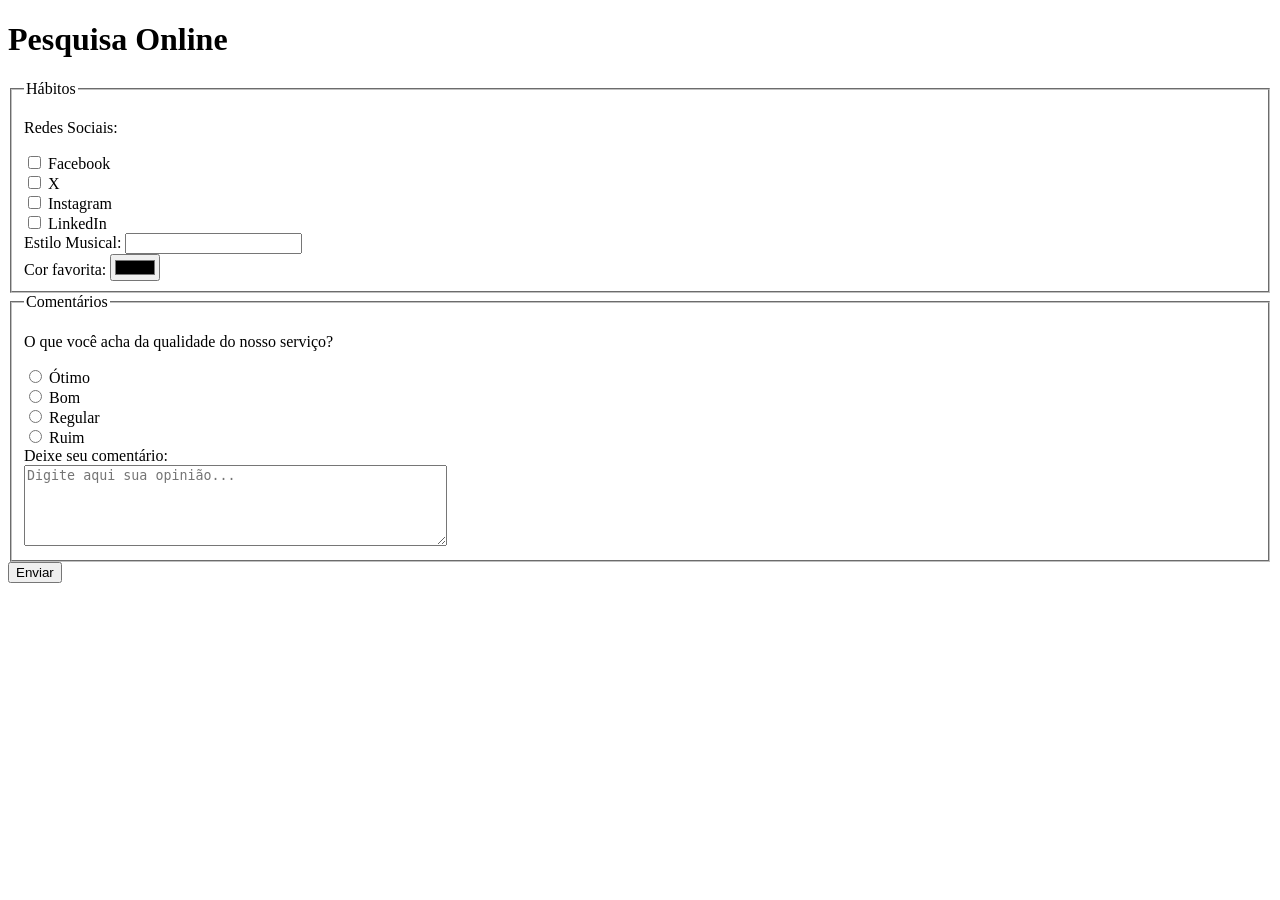
==== index.html @ a1bb9da4 "Merge pull request #6 from oalexrw/feat/habitos Adicina secao de opiniao" ====
<!DOCTYPE html>
<html lang="pt-br">
<head>
    <meta charset="UTF-8">
    <meta name="viewport" content="width=device-width, initial-scale=1.0">
    <title>Pesquisa Culturama</title>
</head>
<body>
    <header>
        <h1>Pesquisa Online</h1>
    </header>
     <section>
        <form action="" method="get">
          <!-- <fieldset>
                <legend>Dados Pessoais</legend>
                
                <label for="name">Nome:</label>
                <input id= "name" type="text" name="userName" required>
                <br>
                <label for="age">Idade:</label>
                <input id="age" type="number" name="userAge" required min="12" max="100">
                <br>
                <label for="birthDate">Data de nascimento</label>
                <input id="birthDate" type="date" name="userBirthDate">
                <br>            
                <label for="email">Ema  il</label>
                <input id="email" type="email" name="userEmail" required>
                <br>
                <label for="phone">Telefone</label>
                <input id="phone" type="tel" name="userPhoneNumber" pattern="[0-9]{11}" placeholder="12123456789">
                <br>
                <label for="image">Upload de foto</label>
                <input id="image" type="file" accept="image/*" name="userImage">
                <br>
            </fieldset>   

            <fieldset>
                <legend>Perfil</legend>
                <p>Gênero:</p>
                <input id="feminino" type="radio" name="userGender" value="Feminino">
                <label for="feminino">Feminino</label>
                
                <input id="masculino" type="radio" name="userGender" value="Masculino">
                <label for="masculino">Masculino</label>

                <input id="naoInformado" type="radio" name="userGender" value="naoInformado">
                <label for="naoInformado">Prefiro não informar</label>
                <br>
                
                <label for="maritalStatus">Estado civil:</label>
                <select id="maritalStatus" name="maritalStatus">
                    <option value="naoInformado">Selecione...</option>
                    <option value="casado">Casado</option>
                    <option value="solteiro">Solteiro</option>
                    <option value="divorciado">Divorciado</option>
                    <option value="casado">União estável</option>
                </select>

                <br>  
                <label for="state">Estado:</label>
                <select id="state" name="userState" required>
                    <option value="acre">Acre</option>   
                    <option value="alagoas">Alagoas</option>
                    <option value="amapa">Amapá</option>
                    <option value="amazonas">Amazonas</option>
                    <option value="bahia">Bahia</option>
                    <option value="ceara">Ceará</option>
                    <option value="distritoFederal">Distrito Federal</option>
                    <option value="espiritoSanto">Espirito Santo</option>
                    <option value="goias">Goiás</option>
                    <option value="maranhao">Maranhão</option>              
                    <option value="matoGrossoDoSul">Mato Grosso do Sul</option>
                    <option value="matoGrosso">Mato Grosso</option>                   
                    <option value="minasGerais">Minas Gerais</option>
                    <option value="para">Pará</option>
                    <option value="paraiba">Paraíba</option>                    
                    <option value="parana">Paraná</option>
                    <option value="pernambuco">Pernambuco</option>
                    <option value="piaui">Piauí</option>
                    <option value="rioDeJaneiro">Rio de Janeiro</option>
                    <option value="rioGrandeDoNorte">Rio Grande do Norte</option>
                    <option value="rioGrandeDoSul">Rio Grande do Sul</option>
                    <option value="rondonia">Rondônia</option>
                    <option value="roraima">Roraima</option>
                    <option value="santaCatarina">Santa Catarina</option>
                    <option value="saoPaulo">São Paulo</option>
                    <option value="sergipe">Sergipe</option>
                    <option value="tocantins">Tocantins</option>

                </select>
                <br>

                <label for="city">Cidade:</label>
                <input id="city" type="text" name="userCity" required>    

            </fieldset>   -->
    
            <fieldset>
                <legend>Hábitos</legend>
                <p>Redes Sociais:</p>
                <input id="facebook" type="checkbox" name="social" value="facebook">
                <label for="facebook">Facebook</label>
                <br>
                <input id="twitter" type="checkbox" name="social" value="twitter">
                <label for="twitter">X</label>
                <br>    
                <input id="instagram" type="checkbox" name="social" value="instagram">
                <label for="instagram">Instagram</label>
                <br>
                <input id="linkedin" type="checkbox" name="social" value="linkedin">
                <label for="linkedin">LinkedIn</label>    
                <br>

                <label for="musicalStyle">Estilo Musical:</label>
                <input id="musicalStyle" name="musicalStyle" type="text" list="styleTypes">
                <datalist id="styleTypes">
                    <option value="Rock">
                    <option value="Pop">
                    <option value="Sertanejo">
                    <option value="Funk">
                    <option value="MPB">
                    <option value="Eletrônica">
                </datalist> 
                <br>

                <label for="favoriteColor">Cor favorita:</label>
                <input id="favoriteColor" name="userFavoriteColor" type="color">
                <br>
               
            </fieldset>

            <fieldset>
                <legend>Comentários</legend>
                <p>O que você acha da qualidade do nosso serviço?</p>

                <input type="radio" id="otimo" name="userOpinion" value="otimo">    
                <label for="otimo">Ótimo</label>
                <br>
                <input type="radio" id="bom" name="userOpinion" value="bom">    
                <label for="bom">Bom</label>
                <br>
                <input type="radio" id="regular" name="userOpinion" value="regular">    
                <label for="regular">Regular</label>
                <br>
                <input type="radio" id="ruim" name="userOpinion" value="ruim">    
                <label for="ruim">Ruim</label>
                <br>

                <label for="comment">Deixe seu comentário:</label>
                <br>
                <textarea id="comment" name="userComment" rows="5" cols="50" placeholder="Digite aqui sua opinião..."></textarea>

            </fieldset>

            <button type="submit">Enviar</button>
        </form>

    </section>

</body>
</html>
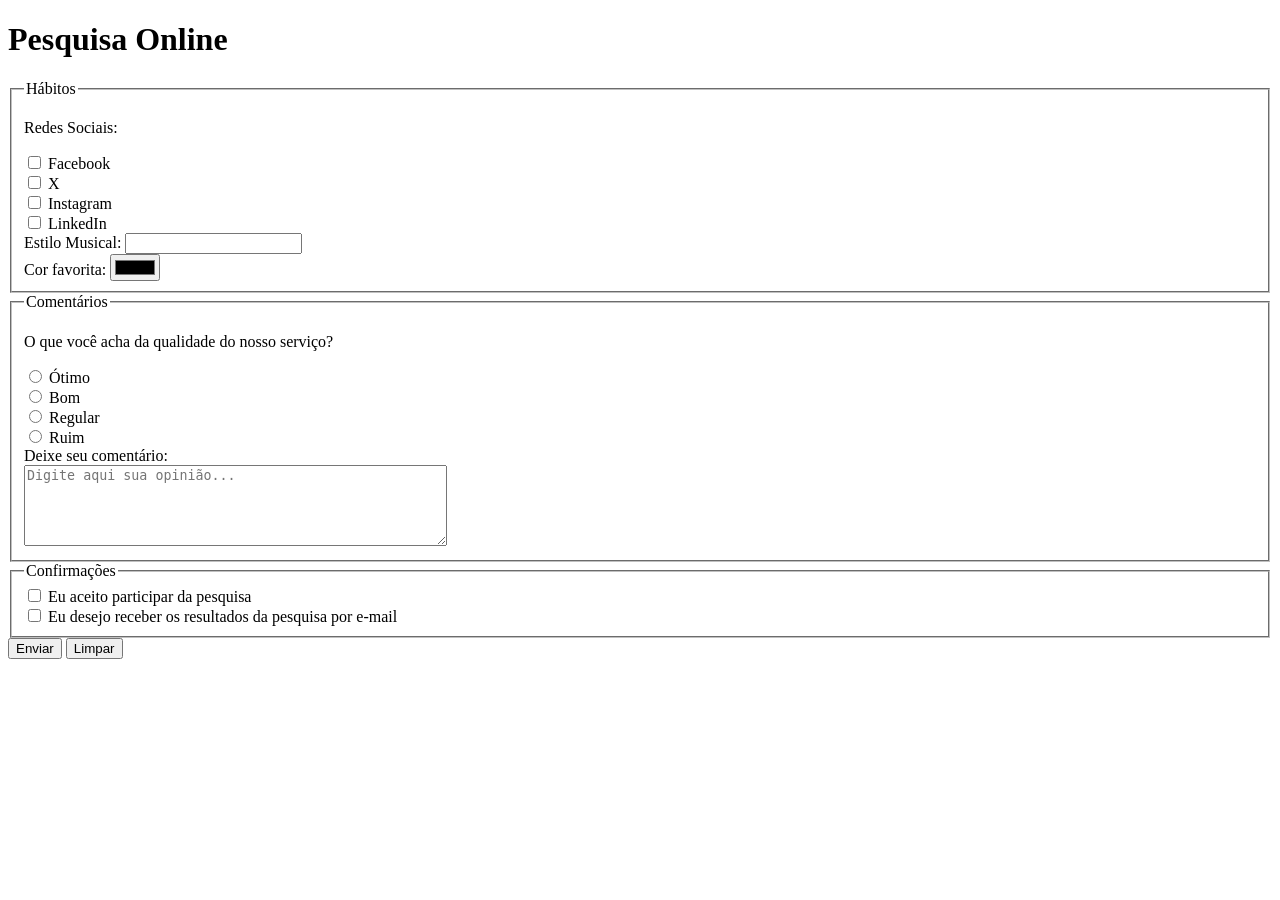
==== commit 802d005e: "adiciona secao de confirmacao e botao de limpar" ====
--- a/index.html
+++ b/index.html
@@ -152,7 +152,20 @@
 
             </fieldset>
 
+            <fieldset> 
+                <legend>Confirmações</legend>
+                <input type="checkbox" id="userLgpdTerm" name="userLgpd" value="accepted" required>
+                <label for="userLgpd">Eu aceito participar da pesquisa</label>
+                <br>
+                <input type="checkbox" id="userResult" name="userResult" value="accepted">
+                <label for="userResult">Eu desejo receber os resultados da pesquisa por e-mail</label>
+
+
+            </fieldset>
+
             <button type="submit">Enviar</button>
+            <button type="reset">Limpar</button>
+
         </form>
 
     </section>
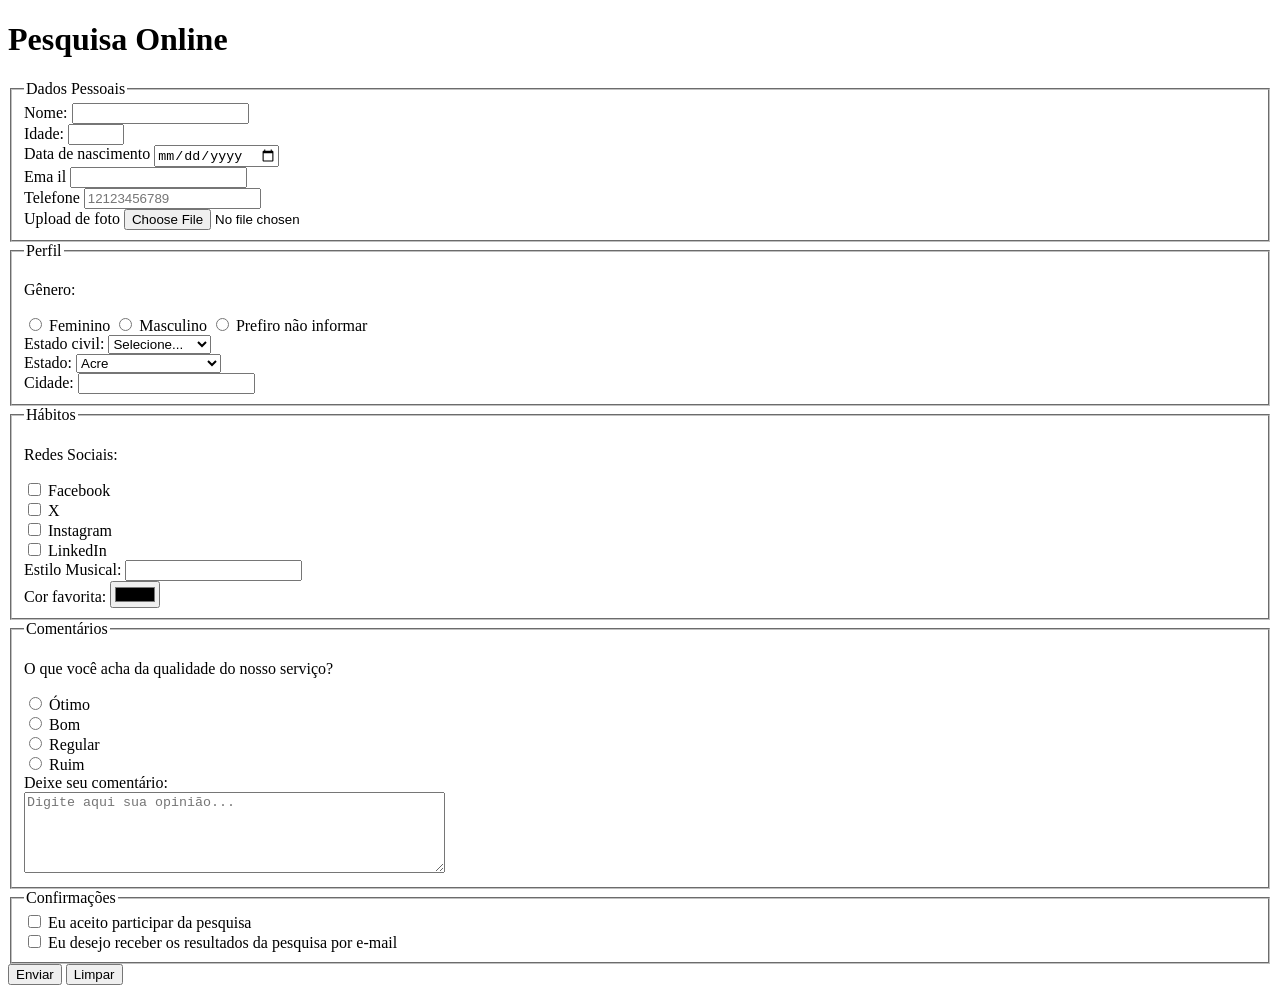
==== commit 8de4247d: "retira o comentario do html" ====
--- a/index.html
+++ b/index.html
@@ -11,7 +11,7 @@
     </header>
      <section>
         <form action="" method="get">
-          <!-- <fieldset>
+            <fieldset>
                 <legend>Dados Pessoais</legend>
                 
                 <label for="name">Nome:</label>
@@ -93,7 +93,7 @@
                 <label for="city">Cidade:</label>
                 <input id="city" type="text" name="userCity" required>    
 
-            </fieldset>   -->
+            </fieldset>  
     
             <fieldset>
                 <legend>Hábitos</legend>
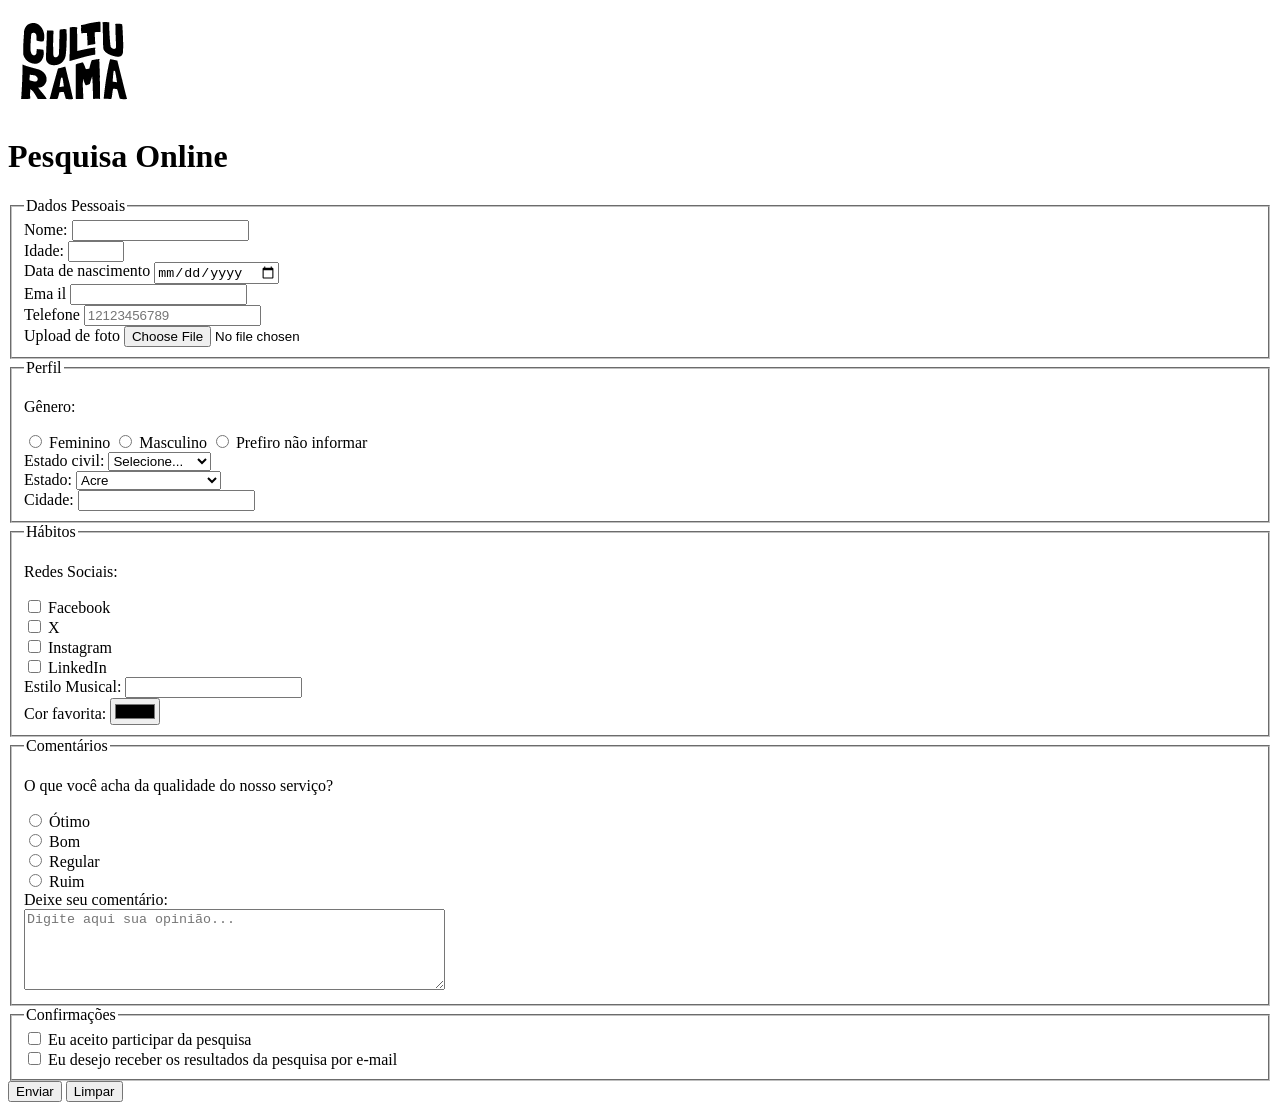
==== commit b73f3afb: "adicona logo" ====
--- a/index.html
+++ b/index.html
@@ -3,10 +3,12 @@
 <head>
     <meta charset="UTF-8">
     <meta name="viewport" content="width=device-width, initial-scale=1.0">
+    <link rel="icon" href="culturama-favico.png" type="image/png">
     <title>Pesquisa Culturama</title>
 </head>
 <body>
     <header>
+        <img src="img/logo-culturama.png" alt="Logo Culturama">
         <h1>Pesquisa Online</h1>
     </header>
      <section>
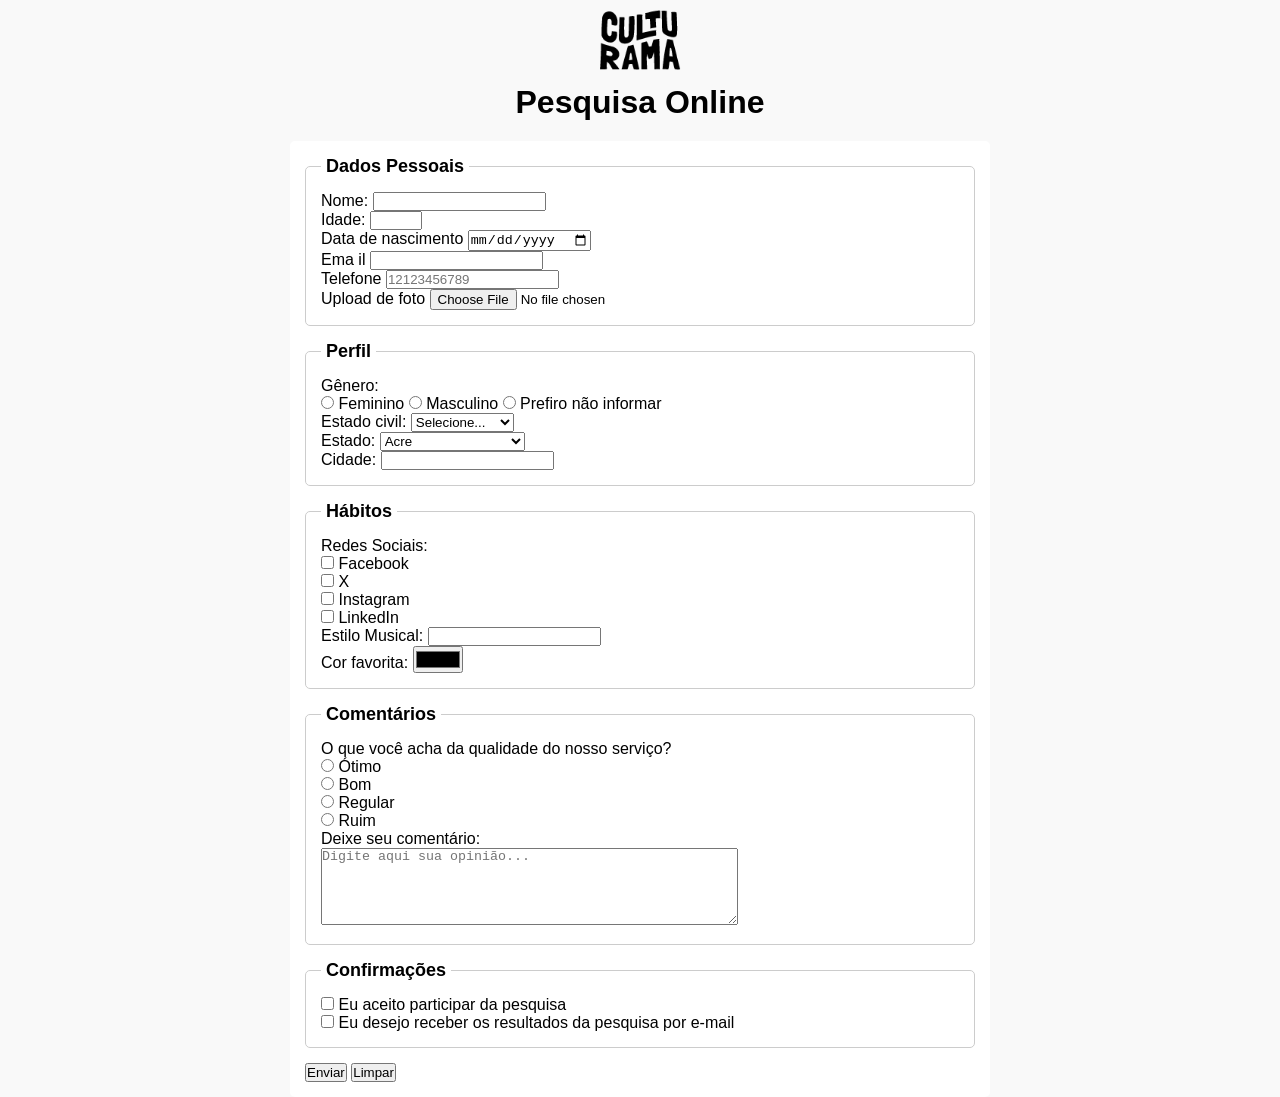
==== commit 4b7fc644: "adicionando css para itens gerais" ====
--- a/index.html
+++ b/index.html
@@ -4,173 +4,174 @@
     <meta charset="UTF-8">
     <meta name="viewport" content="width=device-width, initial-scale=1.0">
     <link rel="icon" href="culturama-favico.png" type="image/png">
+    <link rel="stylesheet" href="css/style.css">
+
+    <link rel="preconnect" href="https://fonts.googleapis.com">
+    <link rel="preconnect" href="https://fonts.gstatic.com" crossorigin>
+    <link href="https://fonts.googleapis.com/css2?family=Fjalla+One&family=Work+Sans&display=swap" rel="stylesheet">
     <title>Pesquisa Culturama</title>
 </head>
+
 <body>
-    <header>
-        <img src="img/logo-culturama.png" alt="Logo Culturama">
-        <h1>Pesquisa Online</h1>
-    </header>
-     <section>
-        <form action="" method="get">
-            <fieldset>
-                <legend>Dados Pessoais</legend>
-                
-                <label for="name">Nome:</label>
-                <input id= "name" type="text" name="userName" required>
-                <br>
-                <label for="age">Idade:</label>
-                <input id="age" type="number" name="userAge" required min="12" max="100">
-                <br>
-                <label for="birthDate">Data de nascimento</label>
-                <input id="birthDate" type="date" name="userBirthDate">
-                <br>            
-                <label for="email">Ema  il</label>
-                <input id="email" type="email" name="userEmail" required>
-                <br>
-                <label for="phone">Telefone</label>
-                <input id="phone" type="tel" name="userPhoneNumber" pattern="[0-9]{11}" placeholder="12123456789">
-                <br>
-                <label for="image">Upload de foto</label>
-                <input id="image" type="file" accept="image/*" name="userImage">
-                <br>
-            </fieldset>   
+    <main>
+        <header>
+            <img src="img/logo-culturama.png" alt="Logo Culturama">
+            <h1>Pesquisa Online</h1>
+        </header>
+        <section>
+            <form action="" method="get">
+                <fieldset>
+                    <legend>Dados Pessoais</legend>
+                    
+                    <label for="name">Nome:</label>
+                    <input id= "name" type="text" name="userName" required>
+                    <br>
+                    <label for="age">Idade:</label>
+                    <input id="age" type="number" name="userAge" required min="12" max="100">
+                    <br>
+                    <label for="birthDate">Data de nascimento</label>
+                    <input id="birthDate" type="date" name="userBirthDate">
+                    <br>            
+                    <label for="email">Ema  il</label>
+                    <input id="email" type="email" name="userEmail" required>
+                    <br>
+                    <label for="phone">Telefone</label>
+                    <input id="phone" type="tel" name="userPhoneNumber" pattern="[0-9]{11}" placeholder="12123456789">
+                    <br>
+                    <label for="image">Upload de foto</label>
+                    <input id="image" type="file" accept="image/*" name="userImage">
+                    <br>
+                </fieldset>   
 
-            <fieldset>
-                <legend>Perfil</legend>
-                <p>Gênero:</p>
-                <input id="feminino" type="radio" name="userGender" value="Feminino">
-                <label for="feminino">Feminino</label>
-                
-                <input id="masculino" type="radio" name="userGender" value="Masculino">
-                <label for="masculino">Masculino</label>
+                <fieldset>
+                    <legend>Perfil</legend>
+                    <p>Gênero:</p>
+                    <input id="feminino" type="radio" name="userGender" value="Feminino">
+                    <label for="feminino">Feminino</label>
+                    
+                    <input id="masculino" type="radio" name="userGender" value="Masculino">
+                    <label for="masculino">Masculino</label>
 
-                <input id="naoInformado" type="radio" name="userGender" value="naoInformado">
-                <label for="naoInformado">Prefiro não informar</label>
-                <br>
-                
-                <label for="maritalStatus">Estado civil:</label>
-                <select id="maritalStatus" name="maritalStatus">
-                    <option value="naoInformado">Selecione...</option>
-                    <option value="casado">Casado</option>
-                    <option value="solteiro">Solteiro</option>
-                    <option value="divorciado">Divorciado</option>
-                    <option value="casado">União estável</option>
-                </select>
+                    <input id="naoInformado" type="radio" name="userGender" value="naoInformado">
+                    <label for="naoInformado">Prefiro não informar</label>
+                    <br>
+                    
+                    <label for="maritalStatus">Estado civil:</label>
+                    <select id="maritalStatus" name="maritalStatus">
+                        <option value="naoInformado">Selecione...</option>
+                        <option value="casado">Casado</option>
+                        <option value="solteiro">Solteiro</option>
+                        <option value="divorciado">Divorciado</option>
+                        <option value="casado">União estável</option>
+                    </select>
 
-                <br>  
-                <label for="state">Estado:</label>
-                <select id="state" name="userState" required>
-                    <option value="acre">Acre</option>   
-                    <option value="alagoas">Alagoas</option>
-                    <option value="amapa">Amapá</option>
-                    <option value="amazonas">Amazonas</option>
-                    <option value="bahia">Bahia</option>
-                    <option value="ceara">Ceará</option>
-                    <option value="distritoFederal">Distrito Federal</option>
-                    <option value="espiritoSanto">Espirito Santo</option>
-                    <option value="goias">Goiás</option>
-                    <option value="maranhao">Maranhão</option>              
-                    <option value="matoGrossoDoSul">Mato Grosso do Sul</option>
-                    <option value="matoGrosso">Mato Grosso</option>                   
-                    <option value="minasGerais">Minas Gerais</option>
-                    <option value="para">Pará</option>
-                    <option value="paraiba">Paraíba</option>                    
-                    <option value="parana">Paraná</option>
-                    <option value="pernambuco">Pernambuco</option>
-                    <option value="piaui">Piauí</option>
-                    <option value="rioDeJaneiro">Rio de Janeiro</option>
-                    <option value="rioGrandeDoNorte">Rio Grande do Norte</option>
-                    <option value="rioGrandeDoSul">Rio Grande do Sul</option>
-                    <option value="rondonia">Rondônia</option>
-                    <option value="roraima">Roraima</option>
-                    <option value="santaCatarina">Santa Catarina</option>
-                    <option value="saoPaulo">São Paulo</option>
-                    <option value="sergipe">Sergipe</option>
-                    <option value="tocantins">Tocantins</option>
+                    <br>  
+                    <label for="state">Estado:</label>
+                    <select id="state" name="userState" required>
+                        <option value="acre">Acre</option>   
+                        <option value="alagoas">Alagoas</option>
+                        <option value="amapa">Amapá</option>
+                        <option value="amazonas">Amazonas</option>
+                        <option value="bahia">Bahia</option>
+                        <option value="ceara">Ceará</option>
+                        <option value="distritoFederal">Distrito Federal</option>
+                        <option value="espiritoSanto">Espirito Santo</option>
+                        <option value="goias">Goiás</option>
+                        <option value="maranhao">Maranhão</option>              
+                        <option value="matoGrossoDoSul">Mato Grosso do Sul</option>
+                        <option value="matoGrosso">Mato Grosso</option>                   
+                        <option value="minasGerais">Minas Gerais</option>
+                        <option value="para">Pará</option>
+                        <option value="paraiba">Paraíba</option>                    
+                        <option value="parana">Paraná</option>
+                        <option value="pernambuco">Pernambuco</option>
+                        <option value="piaui">Piauí</option>
+                        <option value="rioDeJaneiro">Rio de Janeiro</option>
+                        <option value="rioGrandeDoNorte">Rio Grande do Norte</option>
+                        <option value="rioGrandeDoSul">Rio Grande do Sul</option>
+                        <option value="rondonia">Rondônia</option>
+                        <option value="roraima">Roraima</option>
+                        <option value="santaCatarina">Santa Catarina</option>
+                        <option value="saoPaulo">São Paulo</option>
+                        <option value="sergipe">Sergipe</option>
+                        <option value="tocantins">Tocantins</option>
+                    </select>
+                    <br>
 
-                </select>
-                <br>
+                    <label for="city">Cidade:</label>
+                    <input id="city" type="text" name="userCity" required>    
+                </fieldset>  
+        
+                <fieldset>
+                    <legend>Hábitos</legend>
+                    <p>Redes Sociais:</p>
+                    <input id="facebook" type="checkbox" name="social" value="facebook">
+                    <label for="facebook">Facebook</label>
+                    <br>
+                    <input id="twitter" type="checkbox" name="social" value="twitter">
+                    <label for="twitter">X</label>
+                    <br>    
+                    <input id="instagram" type="checkbox" name="social" value="instagram">
+                    <label for="instagram">Instagram</label>
+                    <br>
+                    <input id="linkedin" type="checkbox" name="social" value="linkedin">
+                    <label for="linkedin">LinkedIn</label>    
+                    <br>
 
-                <label for="city">Cidade:</label>
-                <input id="city" type="text" name="userCity" required>    
+                    <label for="musicalStyle">Estilo Musical:</label>
+                    <input id="musicalStyle" name="musicalStyle" type="text" list="styleTypes">
+                    <datalist id="styleTypes">
+                        <option value="Rock">
+                        <option value="Pop">
+                        <option value="Sertanejo">
+                        <option value="Funk">
+                        <option value="MPB">
+                        <option value="Eletrônica">
+                    </datalist> 
+                    <br>
 
-            </fieldset>  
-    
-            <fieldset>
-                <legend>Hábitos</legend>
-                <p>Redes Sociais:</p>
-                <input id="facebook" type="checkbox" name="social" value="facebook">
-                <label for="facebook">Facebook</label>
-                <br>
-                <input id="twitter" type="checkbox" name="social" value="twitter">
-                <label for="twitter">X</label>
-                <br>    
-                <input id="instagram" type="checkbox" name="social" value="instagram">
-                <label for="instagram">Instagram</label>
-                <br>
-                <input id="linkedin" type="checkbox" name="social" value="linkedin">
-                <label for="linkedin">LinkedIn</label>    
-                <br>
+                    <label for="favoriteColor">Cor favorita:</label>
+                    <input id="favoriteColor" name="userFavoriteColor" type="color">
+                    <br>                
+                </fieldset>
 
-                <label for="musicalStyle">Estilo Musical:</label>
-                <input id="musicalStyle" name="musicalStyle" type="text" list="styleTypes">
-                <datalist id="styleTypes">
-                    <option value="Rock">
-                    <option value="Pop">
-                    <option value="Sertanejo">
-                    <option value="Funk">
-                    <option value="MPB">
-                    <option value="Eletrônica">
-                </datalist> 
-                <br>
+                <fieldset>
+                    <legend>Comentários</legend>
+                    <p>O que você acha da qualidade do nosso serviço?</p>
 
-                <label for="favoriteColor">Cor favorita:</label>
-                <input id="favoriteColor" name="userFavoriteColor" type="color">
-                <br>
-               
-            </fieldset>
+                    <input type="radio" id="otimo" name="userOpinion" value="otimo">    
+                    <label for="otimo">Ótimo</label>
+                    <br>
+                    <input type="radio" id="bom" name="userOpinion" value="bom">    
+                    <label for="bom">Bom</label>
+                    <br>
+                    <input type="radio" id="regular" name="userOpinion" value="regular">    
+                    <label for="regular">Regular</label>
+                    <br>
+                    <input type="radio" id="ruim" name="userOpinion" value="ruim">    
+                    <label for="ruim">Ruim</label>
+                    <br>
 
-            <fieldset>
-                <legend>Comentários</legend>
-                <p>O que você acha da qualidade do nosso serviço?</p>
+                    <label for="comment">Deixe seu comentário:</label>
+                    <br>
+                    <textarea id="comment" name="userComment" rows="5" cols="50" placeholder="Digite aqui sua opinião..."></textarea>
+                </fieldset>
 
-                <input type="radio" id="otimo" name="userOpinion" value="otimo">    
-                <label for="otimo">Ótimo</label>
-                <br>
-                <input type="radio" id="bom" name="userOpinion" value="bom">    
-                <label for="bom">Bom</label>
-                <br>
-                <input type="radio" id="regular" name="userOpinion" value="regular">    
-                <label for="regular">Regular</label>
-                <br>
-                <input type="radio" id="ruim" name="userOpinion" value="ruim">    
-                <label for="ruim">Ruim</label>
-                <br>
+                <fieldset> 
+                    <legend>Confirmações</legend>
+                    <input type="checkbox" id="userLgpdTerm" name="userLgpd" value="accepted" required>
+                    <label for="userLgpd">Eu aceito participar da pesquisa</label>
+                    <br>
+                    <input type="checkbox" id="userResult" name="userResult" value="accepted">
+                    <label for="userResult">Eu desejo receber os resultados da pesquisa por e-mail</label>
+                </fieldset>
 
-                <label for="comment">Deixe seu comentário:</label>
-                <br>
-                <textarea id="comment" name="userComment" rows="5" cols="50" placeholder="Digite aqui sua opinião..."></textarea>
+                <button type="submit">Enviar</button>
+                <button type="reset">Limpar</button>
 
-            </fieldset>
+            </form>
+        </section>
+    </main> 
+</body>
 
-            <fieldset> 
-                <legend>Confirmações</legend>
-                <input type="checkbox" id="userLgpdTerm" name="userLgpd" value="accepted" required>
-                <label for="userLgpd">Eu aceito participar da pesquisa</label>
-                <br>
-                <input type="checkbox" id="userResult" name="userResult" value="accepted">
-                <label for="userResult">Eu desejo receber os resultados da pesquisa por e-mail</label>
-
-
-            </fieldset>
-
-            <button type="submit">Enviar</button>
-            <button type="reset">Limpar</button>
-
-        </form>
-
-    </section>
-
-</body>
 </html>
--- a/css/style.css
+++ b/css/style.css
@@ -0,0 +1,66 @@
+/*
+teste do google fonts
+
+body{
+     font-family: "Work Sans", sans-serif;
+    font-optical-sizing: auto;
+    font-weight: 400;
+    font-style: normal;
+}
+
+h1{
+    font-family: "Fjalla One", sans-serif;
+    font-weight: 400;
+    font-style: normal;
+}
+
+*/
+* {
+  margin: 0; /*remove a margem padrão de todos os elementos */
+  padding: 0; /*remove o preenchimento padrão de todos os elementos */
+  box-sizing: border-box; /*inclui a borda e o preenchimento no cálculo da largura e altura */
+}
+
+body {
+  background-color: #F9F9F9; /*define a cor de fundo do body como cinza claro */
+  font-family: 'Work Sans', sans-serif; /*define a fonte do body como Work Sans */
+}
+
+main {
+  width: 100%; /*largura de 100% */
+  max-width: 700px; /*largura máxima de 700px */
+  margin: 0 auto; /*margem automática para centralizar, 0 acima e abaixo */
+}
+
+header {
+  text-align: center; /*centraliza o conteúdo do header */
+  margin-bottom: 20px; /*margem de 20px abaixo do header */
+}
+
+img {
+  width: 100px; /*define a largura da imagem como 100px */
+}
+
+h1 {
+  font-family: 'Fira Sans', sans-serif; /*define a fonte do h1 como Fira Sans */
+}
+
+form {
+  background-color: #FFFFFF; /*define a cor de fundo do formulário como branca */
+  padding: 15px; /*define o preenchimento do formulário como 15px */
+  border-radius: 5px; /*define o raio da borda do formulário como 5px */
+}
+
+fieldset {
+  padding: 15px; /*define o preenchimento do fieldset como 15px */  
+  border: 1px solid #CCCCCC; /*define a espessura da borda do fieldset e como sólida e cinza */
+  border-radius: 5px;
+  margin-bottom: 15px; /*margem de 15px abaixo do fieldset */
+}
+
+legend {
+  font-weight: bold; /*define a fonte do legend como negrito */
+  font-size: 18px; /*define o tamanho da fonte do legend como 18px */
+  padding: 0 5px; /*define o preenchimento do legend como 0 acima e abaixo e 5px à esquerda e à direita */
+}
+
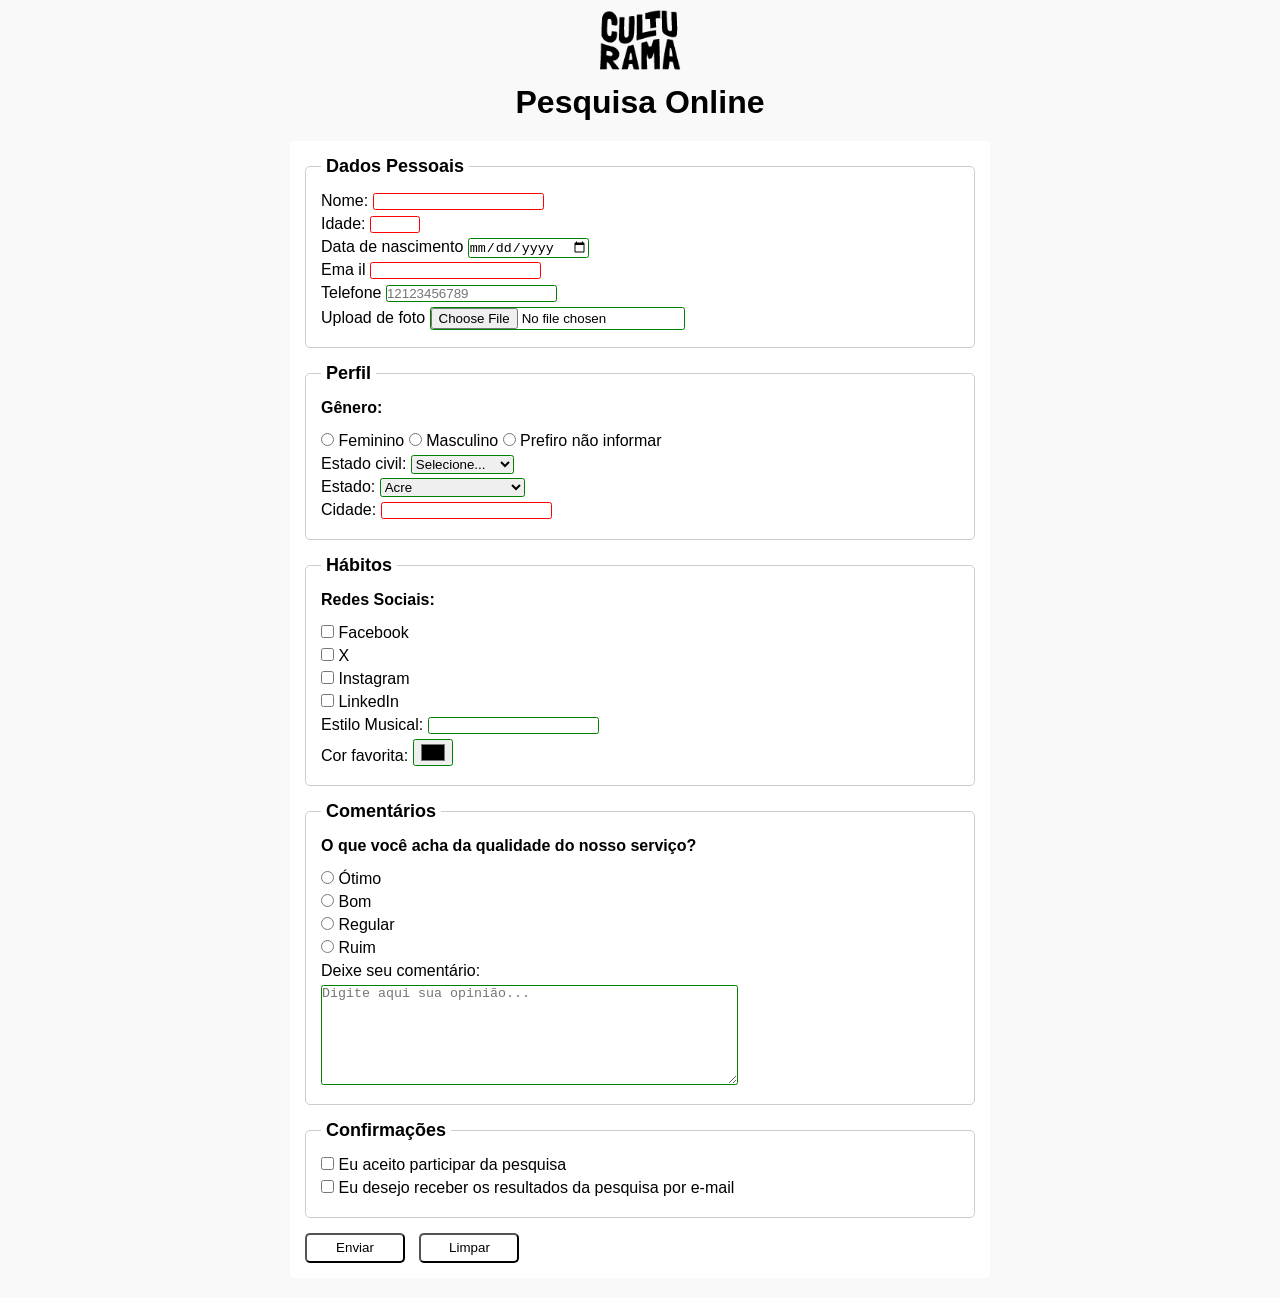
==== commit 41ab4a26: "adiciona pagina de sucesso" ====
--- a/index.html
+++ b/index.html
@@ -19,7 +19,7 @@
             <h1>Pesquisa Online</h1>
         </header>
         <section>
-            <form action="" method="get">
+            <form action="sucesso.html" method="get">
                 <fieldset>
                     <legend>Dados Pessoais</legend>
                     
--- a/css/style.css
+++ b/css/style.css
@@ -49,6 +49,8 @@
   background-color: #FFFFFF; /*define a cor de fundo do formulário como branca */
   padding: 15px; /*define o preenchimento do formulário como 15px */
   border-radius: 5px; /*define o raio da borda do formulário como 5px */
+  margin-bottom: 20px; /*margem de 20px abaixo do formulário */
+  
 }
 
 fieldset {
@@ -64,3 +66,62 @@
   padding: 0 5px; /*define o preenchimento do legend como 0 acima e abaixo e 5px à esquerda e à direita */
 }
 
+label {
+  display: inline-block; /*define o display do label como inline-block */ 
+  margin-bottom: 5px; /*define a margem abaixo do label como 5px */
+}
+
+p {
+  margin-bottom: 15px; /*margem de 15px abaixo do parágrafo (texto para alguns inputs) */
+  font-weight: bold;
+}
+
+input, select, textarea {
+  border: 1px solid #ccc; /*define a espessura da borda do input, select e textarea como 1px, sólida e cinza */
+  border-radius: 2.5px; /*define o raio da borda do input, select e textarea como 2.5px */
+}
+
+textarea {
+  min-height: 100px; /*define a altura mínima do textarea como 100px */
+}
+
+input[type="radio"],
+input[type="checkbox"] {
+  width: auto; /*define a largura do input radio e checkbox como automática */
+}
+
+input[type="color"] {
+  width: 40px; 
+  padding: 0 5px; /*define o preenchimento do input color como 0 acima e abaixo e 5px à esquerda e à direita  pois com as configurações anteriores */
+}
+
+input:invalid, /*aplica a cor da borda vermelha para inputs, selects e textareas inválidos */
+select:invalid, 
+textarea:invalid  {
+  border-color: red;
+}
+
+input:valid, /*aplica a cor da borda verde para inputs, selects e textareas válidos */
+select:valid, 
+textarea:valid  {
+  border-color: green;
+}
+
+button {
+  width: 100px;
+  height: 30px;
+  margin-right: 10px;
+  background-color: white;
+  border-radius: 5px;
+  cursor: pointer; /*define o cursor como pointer para indicar que é clicável */
+}
+
+button:hover {
+  background-color: green; /* Para o botão de Enviar */
+  color: white;
+}
+
+button[type="reset"]:hover {
+  background-color: orangered; /* Para o botão de Limpar */
+  color: white;
+}
